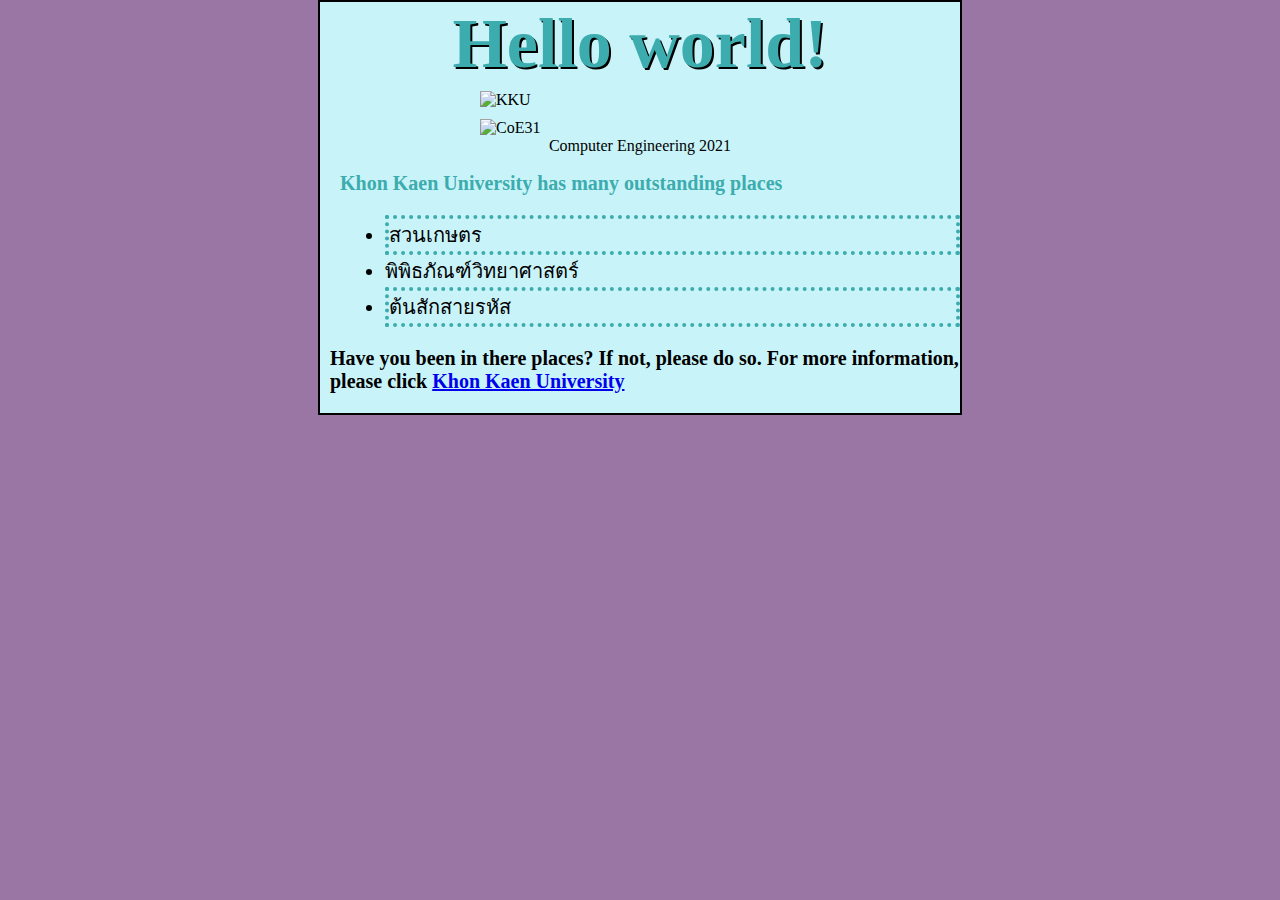
==== test-site/css/7668-kku-places.html @ a48d72dd "uploaded excercise8" ====
<!DOCTYPE html>
<html lang="en">
<head>
    <meta charset="UTF-8">
    <meta name="viewport" content="width=device-width, initial-scale=1.0">
    <link rel="stylesheet" href="7668-kku-places.css">
    <title>7668-kku-places</title>
</head>
<body>
    <div class="display-frame">
       <h1 id="heading">Hello world!</h1>
        <div id="img">
            <img class="image1" src="/image/KKU.jpg" width="50%" height="50%" alt="KKU"/>
            <img class="image2" src="/image/CoE31.jpeg" width="50%" height="50%" alt="CoE31"/>
            <p id="classOF">Computer Engineering 2021</p>
        </div>
        <div class="places">
            <h2 id="h2">Khon Kaen University has many outstanding places</h2>
            <ul>
                <li class="popolar">สวนเกษตร</li>
                <li>พิพิธภัณฑ์วิทยาศาสตร์</li>
                <li class="popolar">ต้นสักสายรหัส</li> 
            </ul>
        </div>
        <p class="recommend">Have you been in there places? If not, please do so. For more information, please click
            <a href="https://kku.ac.th/">Khon Kaen University</a>
        </p> 
    </div>
</body>
</html>
---- test-site/css/7668-kku-places.css ----
body {
    background-color: #9A76A5;
    margin: 0;
    align-items: center;
    display: flex;
    justify-content: center;
}

.display-frame {
    border: 2px solid black;
    background-color: #C8F4F9;
    width: 50%;
    height: 100%;
    align-items: center;
}

#heading {
    text-align: center;
    font-size: 70px;
    text-shadow: 2px 2px black;
    color: #3CACAE;
    margin: 2px;
}

#img {
    display: flex;
    justify-content: center;
    flex-direction: column;
    align-items: center;
}

.image1 {
    margin: 5px;
}

.image2 {
    margin: 5px;
    margin-bottom: 0;
}

#h2 {
    color: #3CACAE;
    font-size: 20px;
}

#classOF {
    text-align: center;
    margin: 0;
}

.places {
    margin-left: 20px;
    font-size: 20px;
}

ul {
    color: black;
    margin-left: 5px;
}

.popolar {
    border: 4px dotted #3CACAE;
}

.recommend {
    margin-left: 10px;
    font-size: 20px;
    font-weight: 600;
}
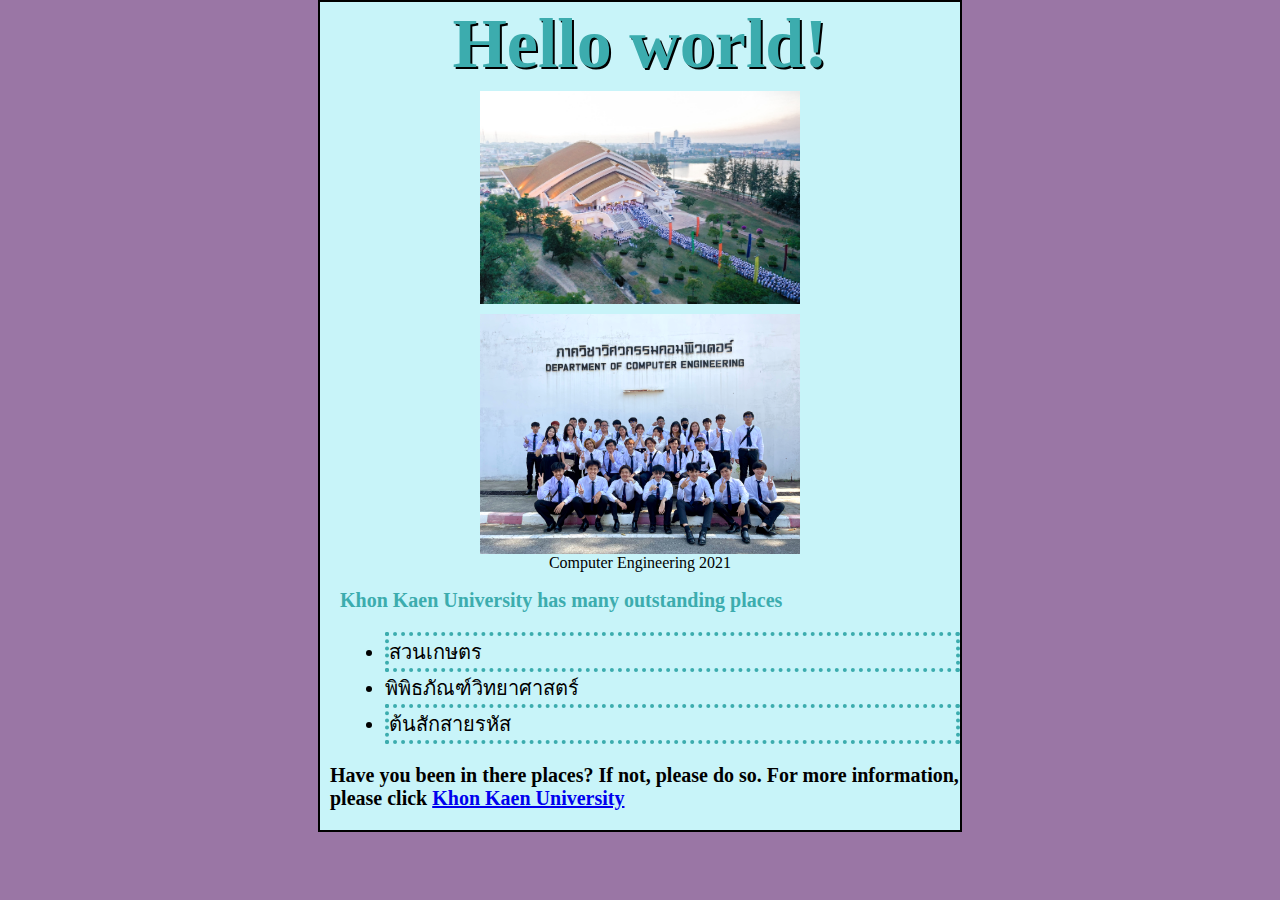
==== commit 02e24711: "uploaded" ====
--- a/test-site/css/7668-kku-places.html
+++ b/test-site/css/7668-kku-places.html
@@ -10,8 +10,8 @@
     <div class="display-frame">
        <h1 id="heading">Hello world!</h1>
         <div id="img">
-            <img class="image1" src="/image/KKU.jpg" width="50%" height="50%" alt="KKU"/>
-            <img class="image2" src="/image/CoE31.jpeg" width="50%" height="50%" alt="CoE31"/>
+            <img class="image1" src="/test-site/images/KKU.jpg" width="50%" height="50%" alt="KKU"/>
+            <img class="image2" src="/test-site/images/CoE31.jpeg" width="50%" height="50%" alt="CoE31"/>
             <p id="classOF">Computer Engineering 2021</p>
         </div>
         <div class="places">
